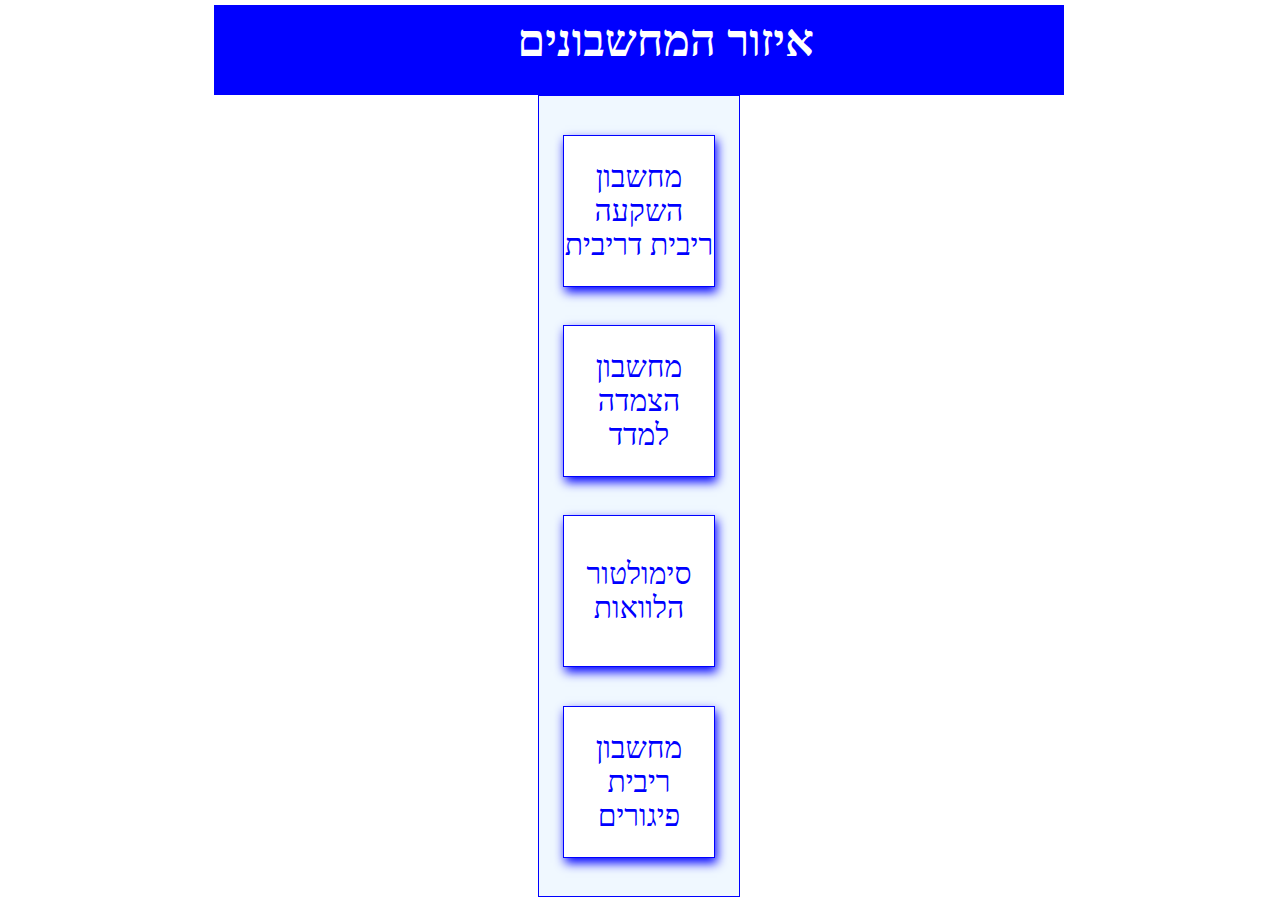
==== index.html @ 63139ddc "Update index.html" ====
<!DOCTYPE html>
<html>
<head>

<link rel="stylesheet" href="format.css"/>
<meta charset="UTF-8">
<meta name="viewport" content="width=device-width, initial-scale=1.0">
<script src="jvs.js" defer></script>
</head>
<body dir="rtl" id="body">
	<header class="hd">
		
			<p class="mainkot">איזור המחשבונים</p>
	</header>
		
	
	<div class="main-container" id="main-container">
		<div class="pakadim">
			<label class="pakad" onclick="derib()">מחשבון השקעה ריבית דריבית</label>
			<a class="pakad" onclick="mdd()"> מחשבון הצמדה למדד </a>
			<label class="pakad" onclick="toggle('halvaa')">סימולטור הלוואות</label>
			<label class="pakad" onclick="toggle('pigurim')">מחשבון ריבית פיגורים</label>
		</div>
	</div>	
	<footer>
	
	</footer>
		
					

		
</body>
</html>
---- format.css ----
body{
	display: flex;
	flex-direction: column;
	align-items:center;
	margin: 5px;
}
.pakadim{
	display: flex;
	flex-direction: column;
	justify-content: space-evenly;
	align-items:center;
	height: 800px;
	width: 200px;
	margin: 0.2px 2px 0px 0px;
	border: 1px solid blue;
	background-color: aliceblue;
}
.pakad{
	width: 150px;
	height: 150px;
	box-shadow: 2px 5px 10px blue;
	background-color: white;
	display: flex;
	align-items: center;
	font-size: 30px;
	text-align: center;
	color: blue;
	border: 1px solid blue;
}
.mainkot{
	
	width: 350px;
	color: white;
	font-size: 45px;
	font-weight: bold;
	height: 80px;
	margin:10px 0px 0px 0px;
}
header{
		display: flex;
		justify-content: center;
		align-items: center;
		background-color: blue;
		width: 850px;
		height: auto;
		margin-right: 2px;
	
}
.contain{
	width: 650px;
	height: 800;
	border: 1px solid blue;
	background-color: aliceblue;
	display: flex;
	flex-direction: column;
	
}
.main-container{
	display: flex;
	flex-direction: row;
}
.radio-cont{
	display: grid;
	grid-template-rows: 40px 40px 40px;
	grid-template-columns: 30px 620px ;
	margin-top: 50px;
	font-size: 30px;
	margin-right: 10px;
}
.schumim{
	display: grid;
	grid-template-rows: 40px 40px ;
	grid-template-columns: 350px 150px ;
	font-size: 30px;
	margin: 20px 10px 10px 0px;
	gap: 7px 0px;
	
}
.schum, .select{
		font-size: 25px;
		text-align: center;
}
.tkofadn{
	display: grid;
	grid-template-rows: 40px 40px ;
	grid-template-columns: 220px 70px 220px 80px;
	font-size: 30px;
	margin: 10px 10px 10px 0px;
	text-align: right;
	gap: 0px 8px;
	
	
}
#hashev{
	width: 100px;
	height: 30px;
	box-shadow: 2px 5px 10px blue;
	background-color: white;
	display: flex;
	align-items: center;
	font-size: 30px;
	text-align: center;
	color: blue;
	border: 1px solid blue;
	margin-right: 10px;
	
	
}
#schomatidi{
		margin:30px 20px 0px 0px;
		font-size:35px;
		color: blue;
		font-weight: bold;
		text-decoration: italic;
}
#hazhara{
		margin:30px 20px 0px 0px;
		font-size:25px;
		color: red;
		
}
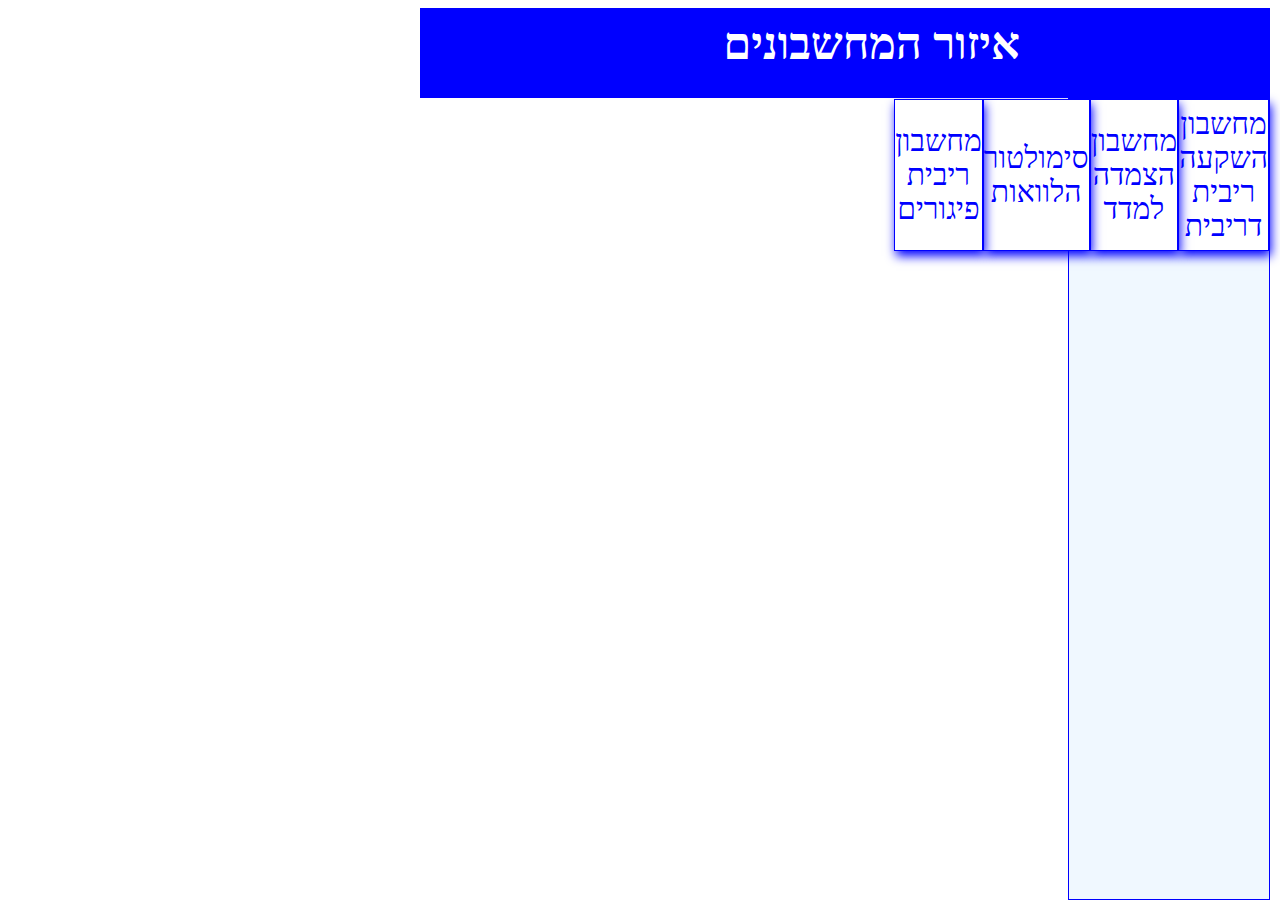
==== commit 5489f6c1: "Update index.html" ====
--- a/index.html
+++ b/index.html
@@ -7,11 +7,11 @@
 <meta name="viewport" content="width=device-width, initial-scale=1.0">
 <script src="jvs.js" defer></script>
 </head>
+	
 <body dir="rtl" id="body">
 	<header class="hd">
-		
-			<p class="mainkot">איזור המחשבונים</p>
-	</header>
+		<p class="mainkot">איזור המחשבונים</p>
+	</header>	
 		
 	
 	<div class="main-container" id="main-container">
--- a/format.css
+++ b/format.css
@@ -2,14 +2,12 @@
 body{
 	display: flex;
 	flex-direction: column;
-	align-items:center;
-	margin: 5px;
+	justify-content: space-evenly;
 }
 .pakadim{
 	display: flex;
-	flex-direction: column;
+	flex-direction: row;
 	justify-content: space-evenly;
-	align-items:center;
 	height: 800px;
 	width: 200px;
 	margin: 0.2px 2px 0px 0px;
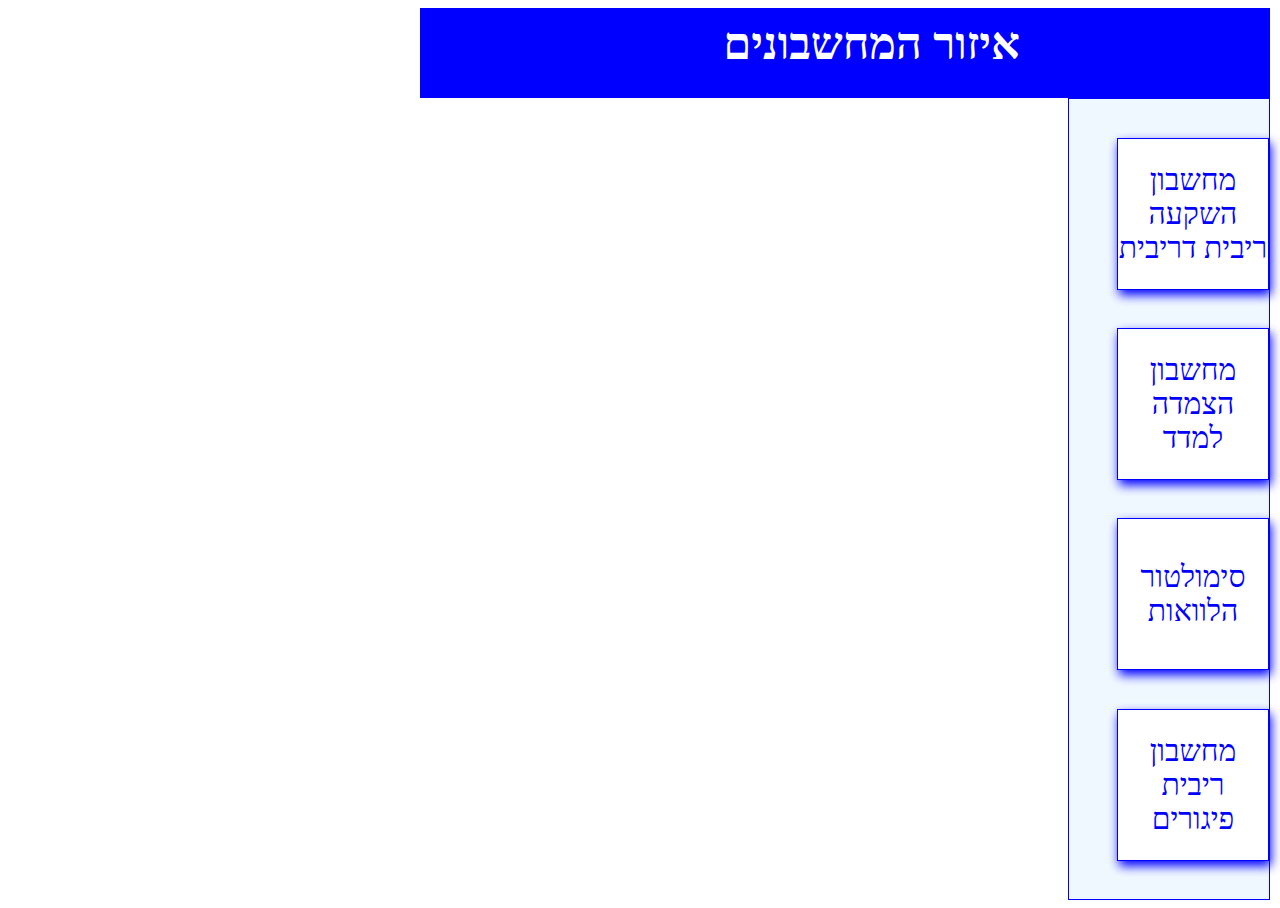
==== commit 0e4f1e54: "Update index.html" ====
--- a/index.html
+++ b/index.html
@@ -21,6 +21,7 @@
 			<label class="pakad" onclick="toggle('halvaa')">סימולטור הלוואות</label>
 			<label class="pakad" onclick="toggle('pigurim')">מחשבון ריבית פיגורים</label>
 		</div>
+		<div class="ifrm" id="ifrm"></div>
 	</div>	
 	<footer>
 	
--- a/format.css
+++ b/format.css
@@ -2,12 +2,13 @@
 body{
 	display: flex;
 	flex-direction: column;
-	justify-content: space-evenly;
+	
 }
 .pakadim{
 	display: flex;
-	flex-direction: row;
+	flex-direction: column;
 	justify-content: space-evenly;
+	align-items:right;
 	height: 800px;
 	width: 200px;
 	margin: 0.2px 2px 0px 0px;
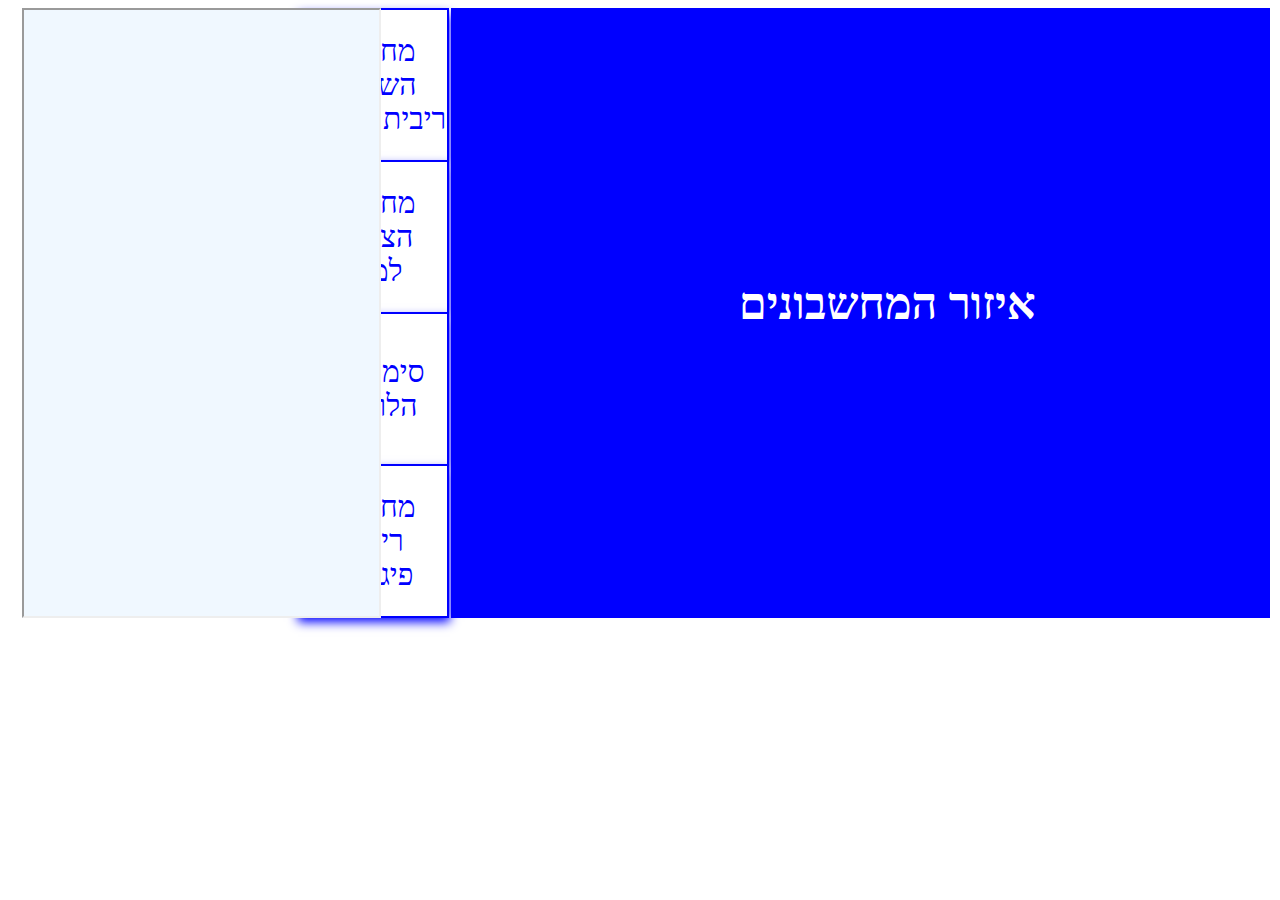
==== commit af23e199: "Update index.html" ====
--- a/index.html
+++ b/index.html
@@ -21,7 +21,7 @@
 			<label class="pakad" onclick="toggle('halvaa')">סימולטור הלוואות</label>
 			<label class="pakad" onclick="toggle('pigurim')">מחשבון ריבית פיגורים</label>
 		</div>
-		<div class="ifrm" id="ifrm"></div>
+		<iframe class="ifrm" id="ifrm"></iframe>
 	</div>	
 	<footer>
 	
--- a/format.css
+++ b/format.css
@@ -1,16 +1,21 @@
 
 body{
 	display: flex;
-	flex-direction: column;
 	
+	
+}
+.ifrm{
+	height:90%px;
+	width: 80%;
+	background-color: aliceblue;
 }
 .pakadim{
 	display: flex;
 	flex-direction: column;
 	justify-content: space-evenly;
 	align-items:right;
-	height: 800px;
-	width: 200px;
+	height:90%px;
+	width: 15%;
 	margin: 0.2px 2px 0px 0px;
 	border: 1px solid blue;
 	background-color: aliceblue;
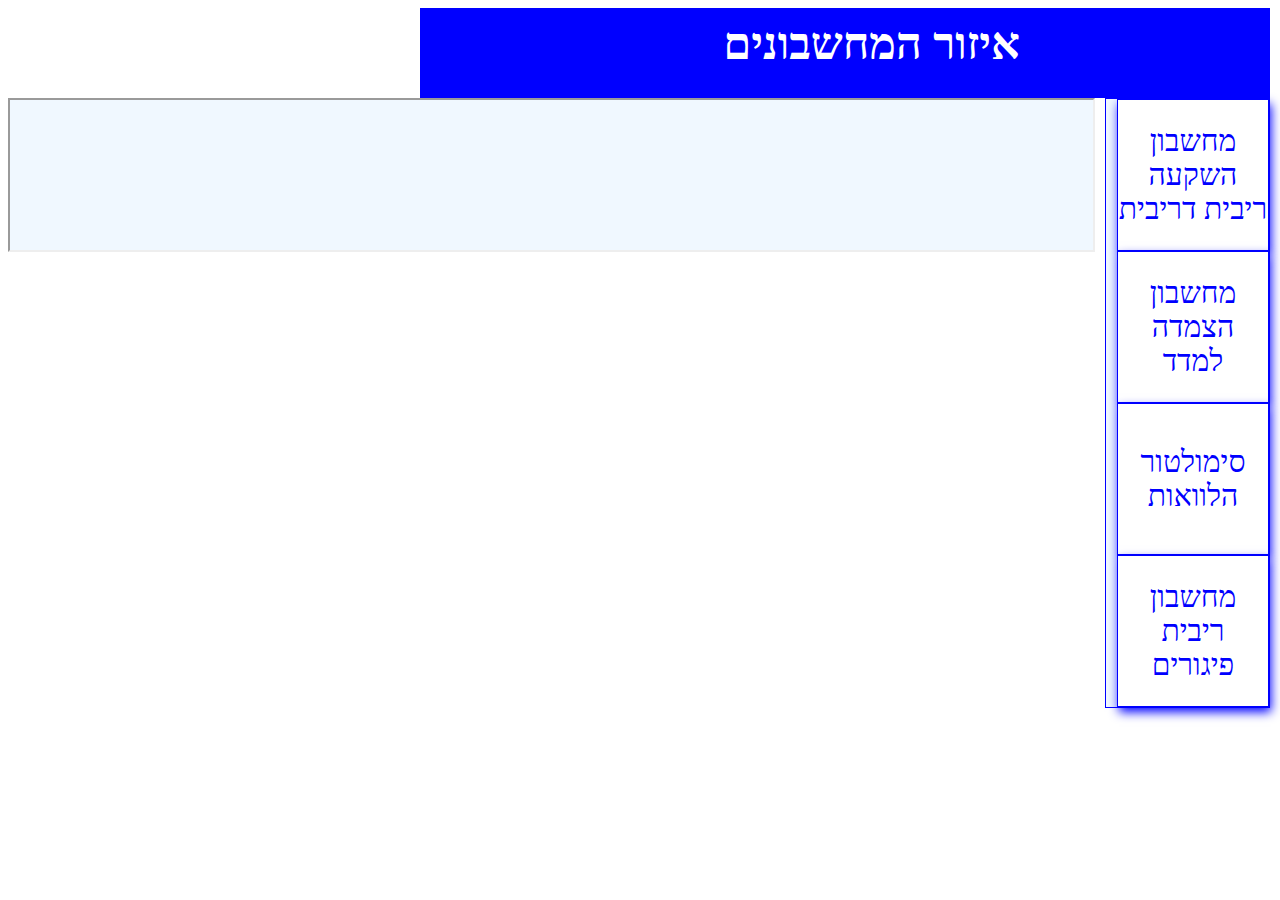
==== commit ac6616bc: "Update index.html" ====
--- a/index.html
+++ b/index.html
@@ -23,9 +23,7 @@
 		</div>
 		<iframe class="ifrm" id="ifrm"></iframe>
 	</div>	
-	<footer>
 	
-	</footer>
 		
 					
 
--- a/format.css
+++ b/format.css
@@ -1,13 +1,14 @@
 
 body{
 	display: flex;
-	
+	flex-direction: column;
 	
 }
 .ifrm{
-	height:90%px;
-	width: 80%;
+	height:100%;
+	width: 100%;
 	background-color: aliceblue;
+	margin-right: 10px;
 }
 .pakadim{
 	display: flex;
@@ -51,76 +52,12 @@
 		margin-right: 2px;
 	
 }
-.contain{
-	width: 650px;
-	height: 800;
-	border: 1px solid blue;
-	background-color: aliceblue;
-	display: flex;
-	flex-direction: column;
-	
-}
+
 .main-container{
 	display: flex;
 	flex-direction: row;
-}
-.radio-cont{
-	display: grid;
-	grid-template-rows: 40px 40px 40px;
-	grid-template-columns: 30px 620px ;
-	margin-top: 50px;
-	font-size: 30px;
-	margin-right: 10px;
-}
-.schumim{
-	display: grid;
-	grid-template-rows: 40px 40px ;
-	grid-template-columns: 350px 150px ;
-	font-size: 30px;
-	margin: 20px 10px 10px 0px;
-	gap: 7px 0px;
+	width: 100%;
+	height:100%;
 	
 }
-.schum, .select{
-		font-size: 25px;
-		text-align: center;
-}
-.tkofadn{
-	display: grid;
-	grid-template-rows: 40px 40px ;
-	grid-template-columns: 220px 70px 220px 80px;
-	font-size: 30px;
-	margin: 10px 10px 10px 0px;
-	text-align: right;
-	gap: 0px 8px;
-	
-	
-}
-#hashev{
-	width: 100px;
-	height: 30px;
-	box-shadow: 2px 5px 10px blue;
-	background-color: white;
-	display: flex;
-	align-items: center;
-	font-size: 30px;
-	text-align: center;
-	color: blue;
-	border: 1px solid blue;
-	margin-right: 10px;
-	
-	
-}
-#schomatidi{
-		margin:30px 20px 0px 0px;
-		font-size:35px;
-		color: blue;
-		font-weight: bold;
-		text-decoration: italic;
-}
-#hazhara{
-		margin:30px 20px 0px 0px;
-		font-size:25px;
-		color: red;
-		
-}
+
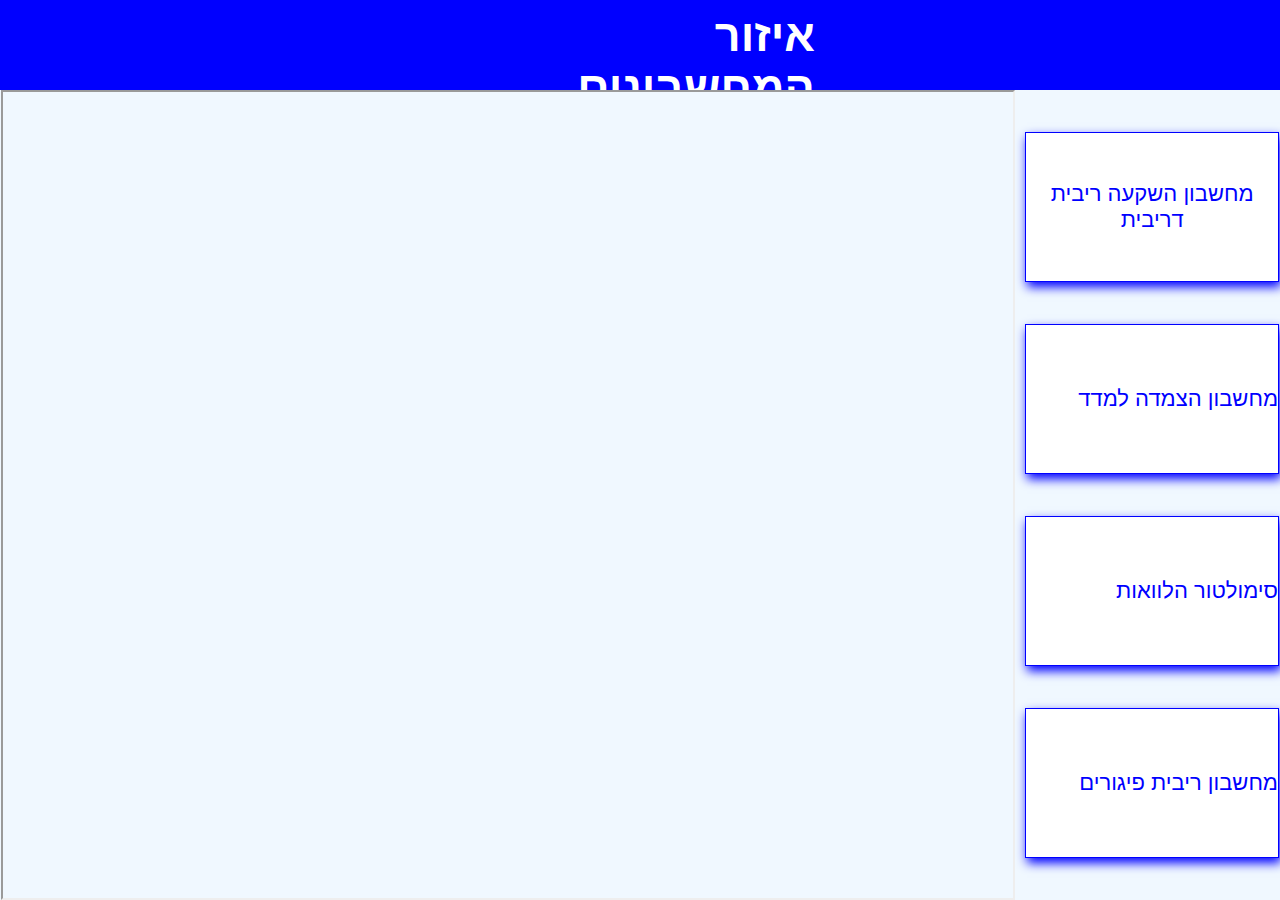
==== commit a8ffd899: "Update index.html" ====
--- a/index.html
+++ b/index.html
@@ -6,6 +6,9 @@
 <meta charset="UTF-8">
 <meta name="viewport" content="width=device-width, initial-scale=1.0">
 <script src="jvs.js" defer></script>
+<script>
+	alert(window.innerWidth);
+</script>
 </head>
 	
 <body dir="rtl" id="body">
--- a/format.css
+++ b/format.css
@@ -1,37 +1,45 @@
+html{box-sizing:border-box}
+*,*:before,*:after{box-sizing:inherit}
+body {font-family: Arial, sans-serif;margin: 0 ;padding: 0;
+    box-sizing: border-box;display: flex;flex-direction: column;
+    align-items: center;
+    font-size: 25px;
+    display: flex;
+    flex-direction: column;
+    height: 100%;
+   background-color: aliceblue;
+}
 
-body{
-	display: flex;
-	flex-direction: column;
-	
-}
+
 .ifrm{
 	height:100%;
-	width: 100%;
+	width: 80%;
 	background-color: aliceblue;
 	margin-right: 10px;
+	min-height: 800px;
 }
 .pakadim{
 	display: flex;
 	flex-direction: column;
 	justify-content: space-evenly;
 	align-items:right;
-	height:90%px;
-	width: 15%;
+	height:100%px;
+	width: 20%;
 	margin: 0.2px 2px 0px 0px;
-	border: 1px solid blue;
 	background-color: aliceblue;
 }
 .pakad{
-	width: 150px;
+	width: 100%;
 	height: 150px;
 	box-shadow: 2px 5px 10px blue;
 	background-color: white;
 	display: flex;
 	align-items: center;
-	font-size: 30px;
+	font-size: 22px;
 	text-align: center;
 	color: blue;
 	border: 1px solid blue;
+	box-
 }
 .mainkot{
 	
@@ -47,8 +55,8 @@
 		justify-content: center;
 		align-items: center;
 		background-color: blue;
-		width: 850px;
-		height: auto;
+		width: 100vw;
+		height: 10vh;
 		margin-right: 2px;
 	
 }
@@ -56,8 +64,8 @@
 .main-container{
 	display: flex;
 	flex-direction: row;
-	width: 100%;
-	height:100%;
+	width: 100vw;
+	height:90vh;
 	
 }
 
